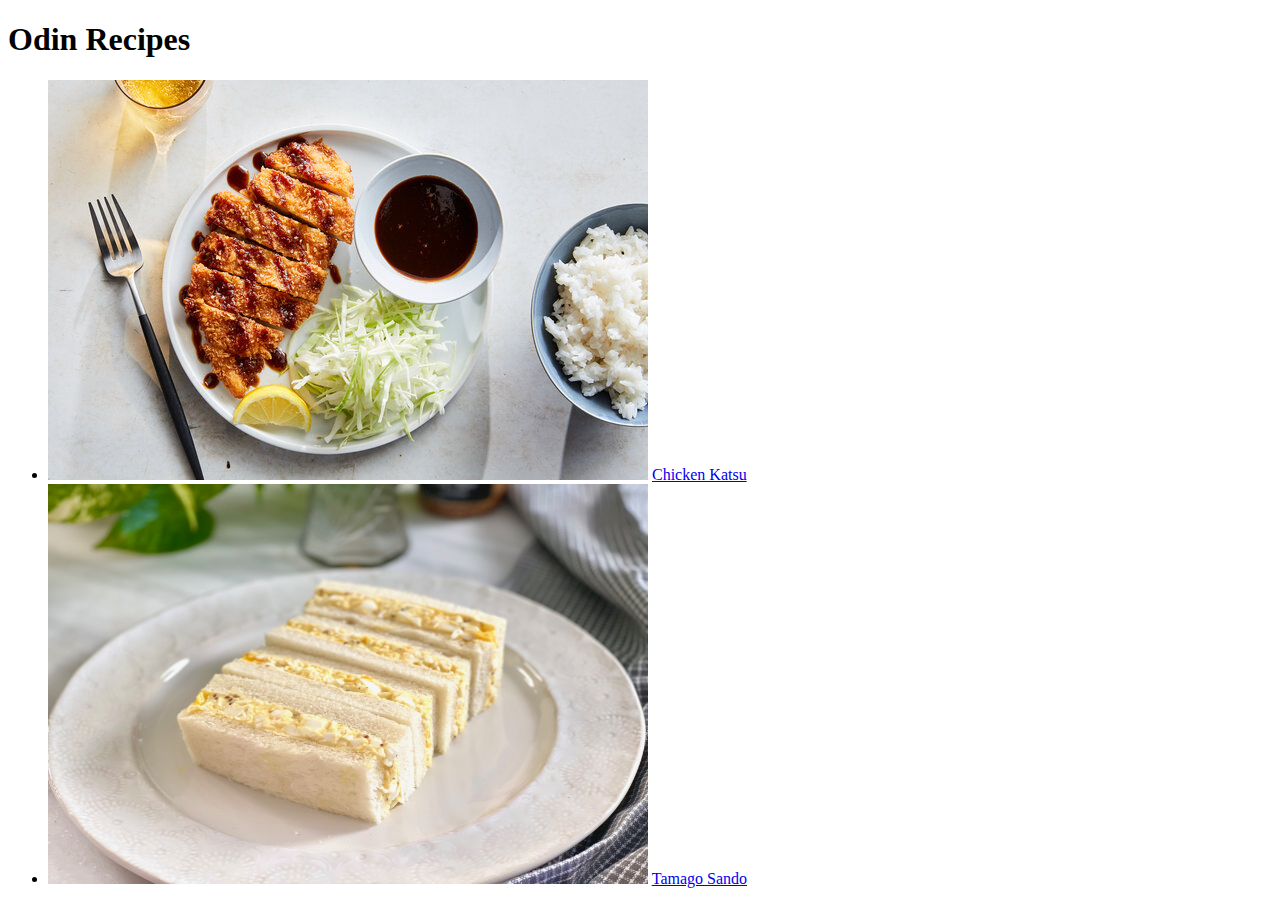
==== index.html @ 7e3b54c0 "Add recipes, Update main site" ====
<!DOCTYPE html>
<html lang="en">
    <head>
        <meta charset="UTF-8">
        <title>Odin Recipes</title>
    </head>
    <body>
        <h1>Odin Recipes</h1>

        <ul>
            <li>
                <img src="img/katsu.jpg" alt="a plate of chicken katsu with rice, sauce, and shredded cabbage">
                <a href="recipes/katsu.html">Chicken Katsu</a>
            </li>
            <li>
                <img src="img/eggsando.jpg" width="600" height="400" alt="an egg sandwich(tamago sando)">
                <a href="recipes/eggsando.html">Tamago Sando</a>
            </li>
        </ul>
        
    </body>
</html>
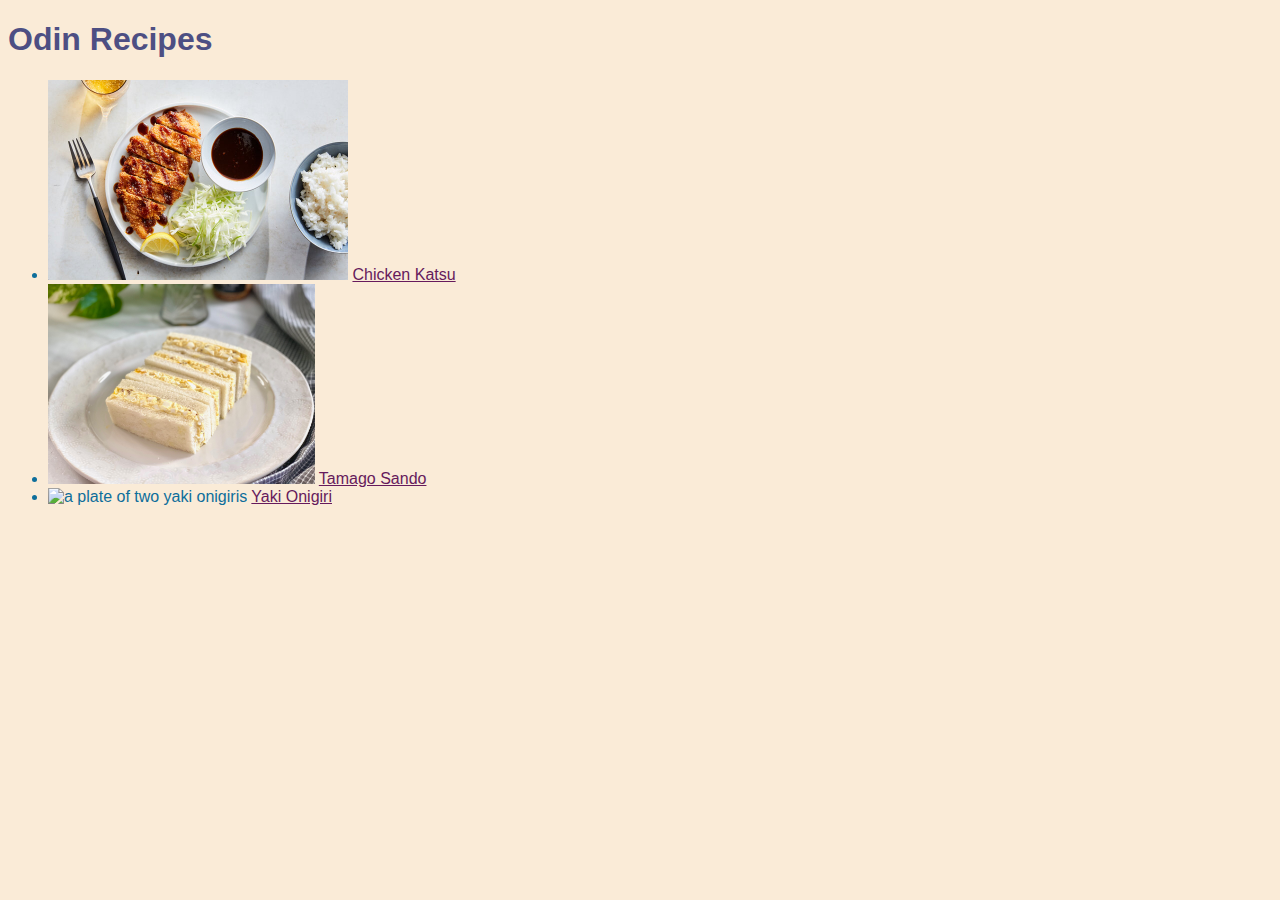
==== commit 5b91e3d3: "Added style to all pages" ====
--- a/index.html
+++ b/index.html
@@ -3,6 +3,7 @@
     <head>
         <meta charset="UTF-8">
         <title>Odin Recipes</title>
+        <link rel="stylesheet" href="styles.css">
     </head>
     <body>
         <h1>Odin Recipes</h1>
@@ -16,6 +17,10 @@
                 <img src="img/eggsando.jpg" width="600" height="400" alt="an egg sandwich(tamago sando)">
                 <a href="recipes/eggsando.html">Tamago Sando</a>
             </li>
+            <li>
+                <img src="img/onigiri.jpg" width="600" height="400" alt="a plate of two yaki onigiris">
+                <a href="recipes/onigiri.html">Yaki Onigiri</a>
+            </li>
         </ul>
         
     </body>
--- a/styles.css
+++ b/styles.css
@@ -0,0 +1,26 @@
+* {
+    background-color: #FAEBD7;
+    font-family: 'Gill Sans', 'Gill Sans MT', Calibri, 'Trebuchet MS', sans-serif;
+}
+
+img {
+    width: auto;
+    height: 200px;
+}
+
+p,
+h1 {
+    color: #4D4F83;
+}
+
+h3 {
+    color: #1e205a;
+}
+
+a {
+    color: #661a5c;
+}
+
+li {
+    color: #0d6e9b;
+}
